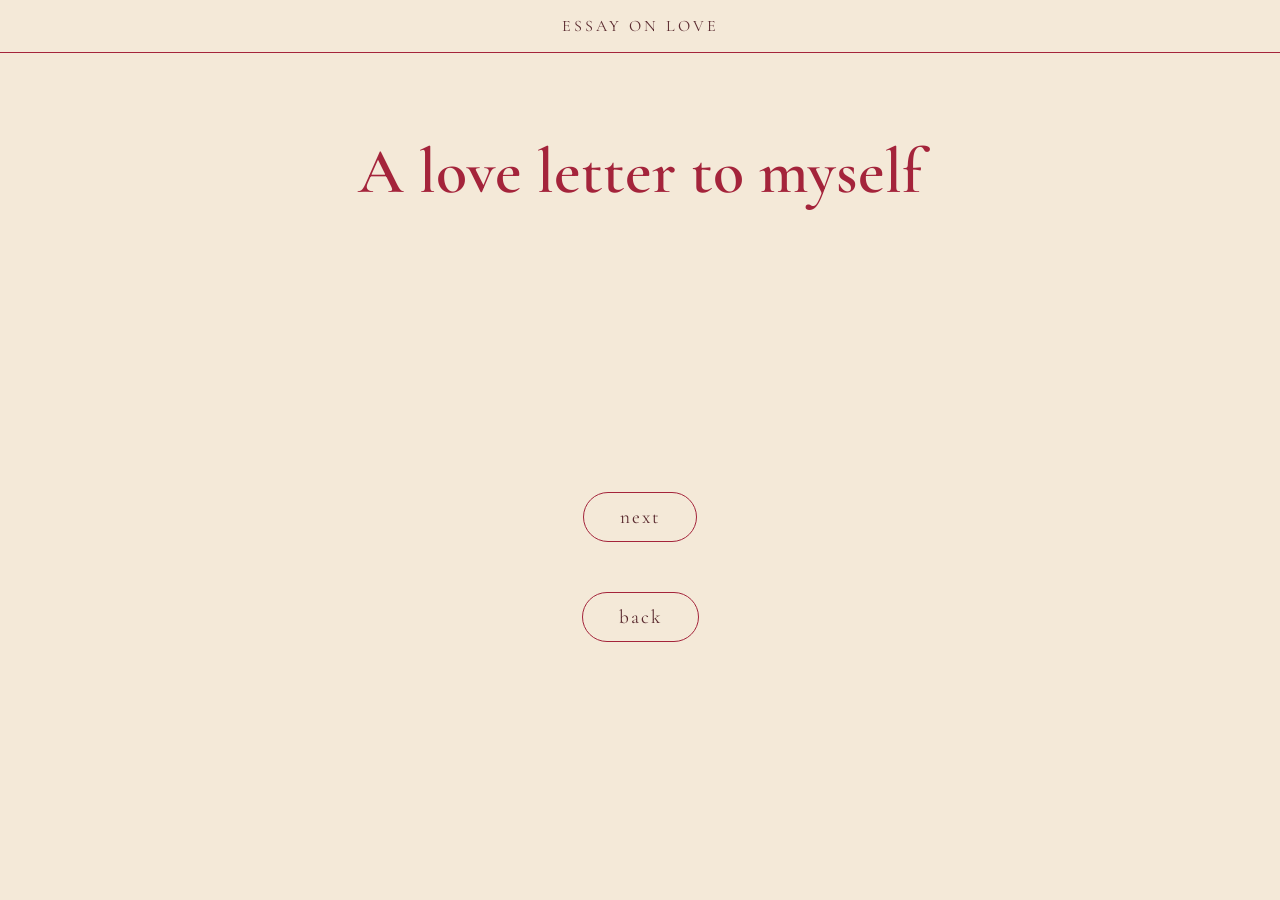
==== index.html @ c63808cb "Add files via upload" ====
<!DOCTYPE html>
<html lang="en">
<head>
    <link rel="stylesheet" href="styles/style.css">
    <meta charset="UTF-8">

    <meta name="viewport" content="width=device-width, initial-scale=1.0">
    <title>A love letter to myself</title>
    <link rel="icon" type="image" href="images/hearth.png">
    <link href="https://fonts.googleapis.com/css2?family=Cormorant+Garamond:ital,wght@0,400;0,600;1,400&family=Dancing+Script:wght@600&family=Playfair+Display:wght@600&display=swap" rel="stylesheet">
</head>
<body>
    <nav>
        <p>essay on love</p>
    </nav>
    <main>


        <article>
            <h1> A love letter to myself</h1>

            <p id="text_to_print"></p>

            <aside id="choices_to_print">
            

            </aside>
            <button id="next_page" type>next</button>
            <button id="back_page">back</button>

        </article>
    </main>
    <script src="scripts/script.js"></script>
</body>
</html>
---- styles/style.css ----
:root{
    --bg-solid: #f4e9d8;
    --bg: #f4e9d8;
    --text-color: #5a2a2f;
    --accent: #a4243b;
    --font-title: "Dancing Script", cursive;
    --font-text: "Cormorant Garamond", serif;
}
body{
    margin: 0;
    min-height: 100vh;
    background: var(--bg);
    font-family: var(--font-text);
}

main{
    display: grid;
    justify-content: center;
    text-align: center;
}

article{
    padding: 80px 20px;
    display: grid;
    justify-items: center;
    text-align: center;
}

article h1{
    font-family: var(--font-text);
    font-size: 4em;
    font-weight: 600;
    margin: 0 0 40px;
    color: var(--accent);
}

p{
    margin: 0;
    color: var(--text-color);
}

article p{
    font-size: 2em;
    line-height: 1.6;
    max-width: 700px;       
    min-height: 6em;        
}

nav{
    padding: 16px;
    text-align: center;
    background: transparent;
    border-bottom: 1px solid var(--accent);
}
nav p{ font-size: 1em; letter-spacing: 3px; text-transform: uppercase; }

/* Apparition mot par mot, avec une légère montée */
.word{
    display: inline-block;
    opacity: 0;
    transform: translateY(8px);
    animation: fadeIn 1s forwards;
}
@keyframes fadeIn{
    to { opacity: 1; transform: translateY(0); }
}

/* Champ dans le texte */
.userInputInText{
    background: none;
    border: none;
    border-bottom: 2px solid var(--accent);
    outline: none;
    font: inherit;
    color: var(--accent);
    field-sizing: content;
    min-width: 1ch;
    text-align: center;
    padding: 0;
    margin: 0;
}
.userInputInText::placeholder{
    color: var(--text-color);
    opacity: 0.4;
}
.userInputInText:focus{
    border-bottom-color: var(--text-color);
}
/* select user */
.userSelectInText{
    appearance: none;
    -webkit-appearance: none;
    background: none;
    border: none;
    border-bottom: 2px solid var(--accent);
    border-radius: 0;
    outline: none;
    font: inherit;
    color: var(--accent);
    field-sizing: content;
    text-align: center;
    text-align-last: center;   /* centre aussi l'option affichée */
    padding: 0 0.1em;
    margin: 0;
    cursor: pointer;
}
.userSelectInText:focus{
    border-bottom-color: var(--text-color);
}
.userSelectInText:invalid{     /* utile si la 1re option est le placeholder (value="") */
    color: var(--text-color);
    opacity: 0.4;
}
.userSelectInText option{
    background: var(--bg-solid);
    color: var(--text-color);
    font-family: var(--font-text);
}

/* Bouton */
button{
    margin-top: 50px;
    padding: 12px 36px;
    font-family: var(--font-text);
    font-size: 1.2em;
    letter-spacing: 2px;
    color: var(--text-color);
    background: transparent;
    border: 1px solid var(--accent);
    border-radius: 999px;
    cursor: pointer;
    transition: background 0.3s, color 0.3s;
}
button:hover:not(:disabled){
    background: var(--accent);
    color: var(--bg-solid);
}
button:disabled{
    opacity: 0.3;
    cursor: not-allowed;
}

/* Row for the generated choice buttons */
.choices{
    display: flex;
    flex-wrap: nowrap;        /* always a single row */
    justify-content: center;
    gap: 50px;
    margin-top: 50px;
    width: 100%;
    max-width: 900px;
    box-sizing: border-box;
}

/* Only affects buttons inside .choices, overriding what it inherits from `button` */
.choices button{
    margin-top: 0;            /* the spacing comes from .choices */
    flex: 0 1 auto;           /* can shrink so 3-4 buttons fit */
    min-width: 0;
    padding: 12px 24px;
}

@media (max-width: 600px){
    .choices{ gap: 8px; }
    .choices button{
        padding: 10px 14px;
        font-size: 1em;
        letter-spacing: 1px;
    }
}
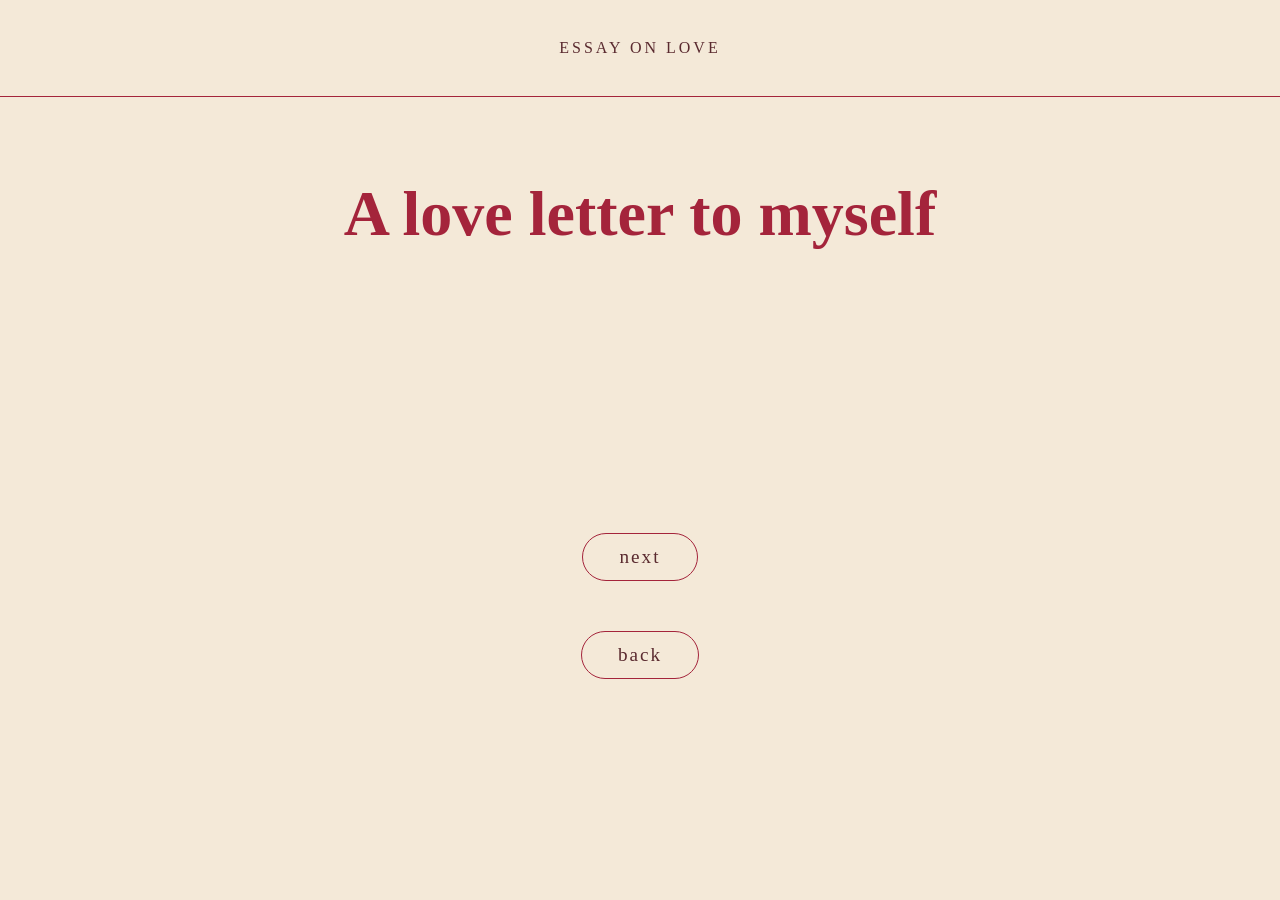
==== commit 00cb10d2: "update of the nav bar and the style of the page. Removed the pages that were not used and added a ne" ====
--- a/index.html
+++ b/index.html
@@ -6,16 +6,16 @@
 
     <meta name="viewport" content="width=device-width, initial-scale=1.0">
     <title>A love letter to myself</title>
-    <link rel="icon" type="image" href="images/hearth.png">
-    <link href="https://fonts.googleapis.com/css2?family=Cormorant+Garamond:ital,wght@0,400;0,600;1,400&family=Dancing+Script:wght@600&family=Playfair+Display:wght@600&display=swap" rel="stylesheet">
+    <link rel="icon" type="image" href="images/silhouette-de-forme-simple-de-coeur.png">
+   <!-- <link href="https://fonts.googleapis.com/css2?family=Cormorant+Garamond:ital,wght@0,400;0,600;1,400&family=Dancing+Script:wght@600&family=Playfair+Display:wght@600&display=swap" rel="stylesheet">-->
+    <script src="scripts/data.js" defer></script> 
+    <script src="scripts/script.js" defer></script>
 </head>
 <body>
     <nav>
-        <p>essay on love</p>
+        <p>ESSAY ON LOVE</p>
     </nav>
     <main>
-
-
         <article>
             <h1> A love letter to myself</h1>
 
@@ -30,6 +30,5 @@
 
         </article>
     </main>
-    <script src="scripts/script.js"></script>
 </body>
 </html>
--- a/styles/style.css
+++ b/styles/style.css
@@ -1,6 +1,5 @@
 :root{
     --bg-solid: #f4e9d8;
-    --bg: #f4e9d8;
     --text-color: #5a2a2f;
     --accent: #a4243b;
     --font-title: "Dancing Script", cursive;
@@ -9,7 +8,7 @@
 body{
     margin: 0;
     min-height: 100vh;
-    background: var(--bg);
+    background: #f4e9d8;
     font-family: var(--font-text);
 }
 
@@ -18,7 +17,7 @@
     justify-content: center;
     text-align: center;
 }
-
+/* the article is where the content of the story and choice will be displayed */
 article{
     padding: 80px 20px;
     display: grid;
@@ -28,33 +27,36 @@
 
 article h1{
     font-family: var(--font-text);
+    color: var(--accent);
     font-size: 4em;
     font-weight: 600;
-    margin: 0 0 40px;
-    color: var(--accent);
+    margin: 0 0 40px 0;
 }
 
 p{
     margin: 0;
     color: var(--text-color);
-}
-
-article p{
     font-size: 2em;
     line-height: 1.6;
     max-width: 700px;       
-    min-height: 6em;        
+    min-height: 6em;   
 }
 
+
 nav{
-    padding: 16px;
-    text-align: center;
+    display: flex;
+    justify-content: center;
     background: transparent;
     border-bottom: 1px solid var(--accent);
 }
-nav p{ font-size: 1em; letter-spacing: 3px; text-transform: uppercase; }
+nav p{ 
 
-/* Apparition mot par mot, avec une légère montée */
+    font-size: 1em; 
+    letter-spacing: 3px;
+    align-content: center;
+}
+
+/* this class is to make word apear one by one with a small animation  */
 .word{
     display: inline-block;
     opacity: 0;
@@ -65,19 +67,16 @@
     to { opacity: 1; transform: translateY(0); }
 }
 
-/* Champ dans le texte */
-.userInputInText{
+/* user input  */
+.userInputInText {
     background: none;
     border: none;
-    border-bottom: 2px solid var(--accent);
+    border-bottom: 2px solid #a4243b;
     outline: none;
     font: inherit;
-    color: var(--accent);
+    color: #a4243b;
+    text-align: center;
     field-sizing: content;
-    min-width: 1ch;
-    text-align: center;
-    padding: 0;
-    margin: 0;
 }
 .userInputInText::placeholder{
     color: var(--text-color);
